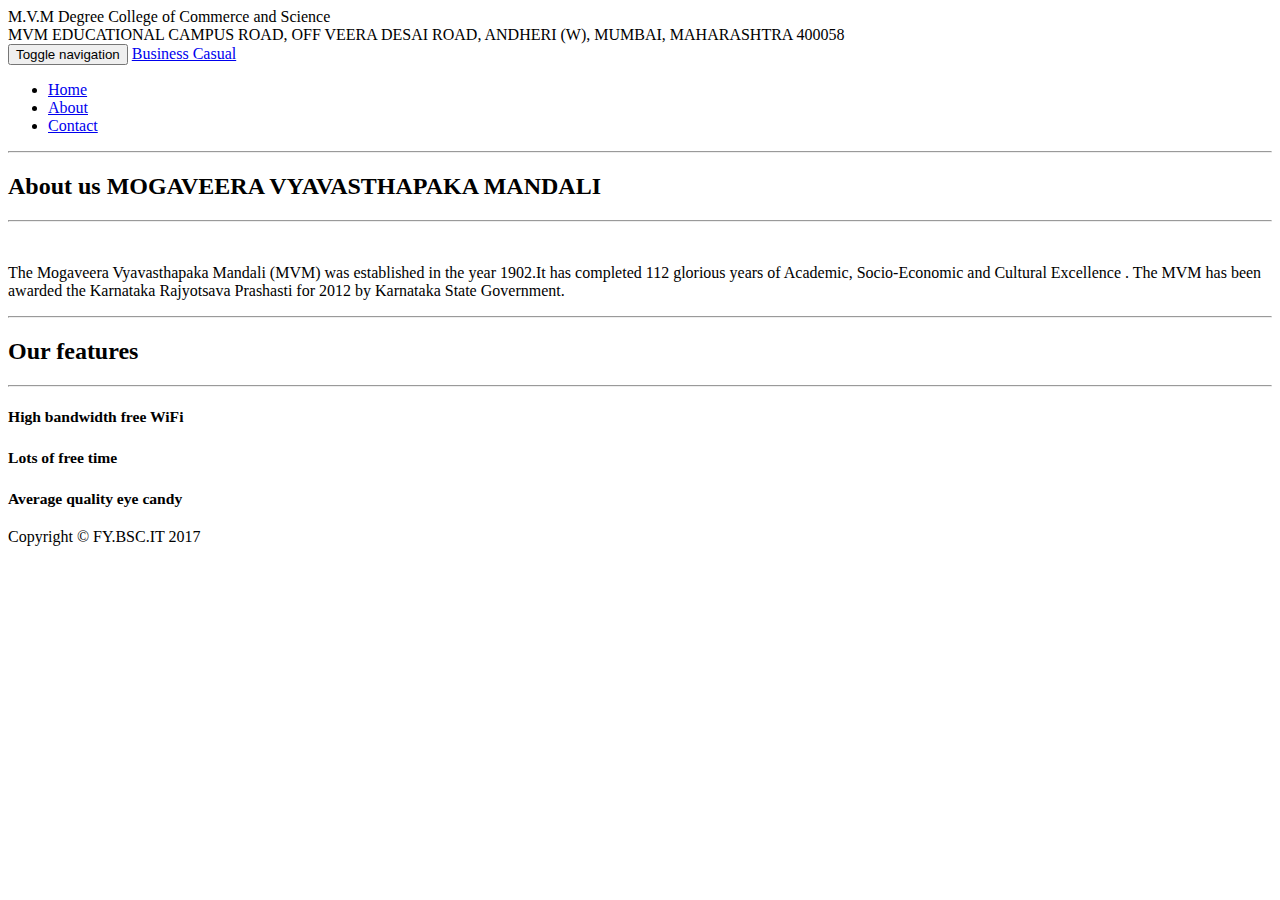
==== about.html @ 6a9bbeeb "Adding main files" ====
<!DOCTYPE html>
<html lang="en">

<head>

    <meta charset="utf-8">
    <meta http-equiv="X-UA-Compatible" content="IE=edge">
    <meta name="viewport" content="width=device-width, initial-scale=1">
    <meta name="description" content="">
    <meta name="author" content="">

    <title>About</title>

    <!-- Bootstrap Core CSS -->
    <link href="css/bootstrap.min.css" rel="stylesheet">

    <!-- Custom CSS -->
    <link href="css/business-casual.css" rel="stylesheet">

    <!-- Fonts -->
    <link href="https://fonts.googleapis.com/css?family=Open+Sans:300italic,400italic,600italic,700italic,800italic,400,300,600,700,800" rel="stylesheet" type="text/css">
    <link href="https://fonts.googleapis.com/css?family=Josefin+Slab:100,300,400,600,700,100italic,300italic,400italic,600italic,700italic" rel="stylesheet" type="text/css">

    <!-- HTML5 Shim and Respond.js IE8 support of HTML5 elements and media queries -->
    <!-- WARNING: Respond.js doesn't work if you view the page via file:// -->
    <!--[if lt IE 9]>
        <script src="https://oss.maxcdn.com/libs/html5shiv/3.7.0/html5shiv.js"></script>
        <script src="https://oss.maxcdn.com/libs/respond.js/1.4.2/respond.min.js"></script>
    <![endif]-->

</head>

<body>

    <div class="brand">M.V.M Degree College of Commerce and Science</div>
    <div class="address-bar">MVM EDUCATIONAL CAMPUS ROAD, OFF VEERA DESAI ROAD, ANDHERI (W), MUMBAI, MAHARASHTRA 400058</div>

    <!-- Navigation -->
    <nav class="navbar navbar-default" role="navigation">
        <div class="container">
            <!-- Brand and toggle get grouped for better mobile display -->
            <div class="navbar-header">
                <button type="button" class="navbar-toggle" data-toggle="collapse" data-target="#bs-example-navbar-collapse-1">
                    <span class="sr-only">Toggle navigation</span>
                    <span class="icon-bar"></span>
                    <span class="icon-bar"></span>
                    <span class="icon-bar"></span>
                </button>
                <!-- navbar-brand is hidden on larger screens, but visible when the menu is collapsed -->
                <a class="navbar-brand" href="index.html">Business Casual</a>
            </div>
            <!-- Collect the nav links, forms, and other content for toggling -->
            <div class="collapse navbar-collapse" id="bs-example-navbar-collapse-1">
                <ul class="nav navbar-nav">
                    <li>
                        <a href="index.html">Home</a>
                    </li>
                    <li>
                        <a href="about.html">About</a>
                    </li>
                    <li>
                        <a href="contact.html">Contact</a>
                    </li>
                </ul>
            </div>
            <!-- /.navbar-collapse -->
        </div>
        <!-- /.container -->
    </nav>

    <div class="container">

        <div class="row">
            <div class="box">
                <div class="col-lg-12">
                    <hr>
                    <h2 class="intro-text text-center">About us
                        <strong>MOGAVEERA VYAVASTHAPAKA MANDALI</strong>
                    </h2>
                    <hr>
                </div>
                <div class="col-md-6">
                    <img class="img-responsive img-border-left" src="img/slide-2.jpg" alt="">
                </div>
                <div class="col-md-6">
                    <p>The Mogaveera Vyavasthapaka Mandali (MVM) was established in the year 1902.It has completed 112 glorious years of Academic, Socio-Economic and Cultural Excellence .
The MVM has been awarded the Karnataka Rajyotsava Prashasti for 2012 by Karnataka State Government.</p>
                </div>
                <div class="clearfix"></div>
            </div>
        </div>

        <div class="row">
            <div class="box">
                <div class="col-lg-12">
                    <hr>
                    <h2 class="intro-text text-center">Our
                        <strong>features</strong>
                    </h2>
                    <hr>
                </div>
                <div class="col-sm-4 text-center">

                    <h3>
                        <small>High bandwidth free WiFi</small>
                    </h3>
                </div>
                <div class="col-sm-4 text-center">

                    <h3>
                        <small>Lots of free time</small>
                    </h3>
                </div>
                <div class="col-sm-4 text-center">

                    <h3>
                        <small>Average quality eye candy</small>
                    </h3>
                </div>
                <div class="clearfix"></div>
            </div>
        </div>

    </div>
    <!-- /.container -->

    <footer>
        <div class="container">
            <div class="row">
                <div class="col-lg-12 text-center">
                    <p>Copyright &copy;  FY.BSC.IT 2017</p>
                </div>
            </div>
        </div>
    </footer>

    <!-- jQuery -->
    <script src="js/jquery.js"></script>

    <!-- Bootstrap Core JavaScript -->
    <script src="js/bootstrap.min.js"></script>

</body>

</html>
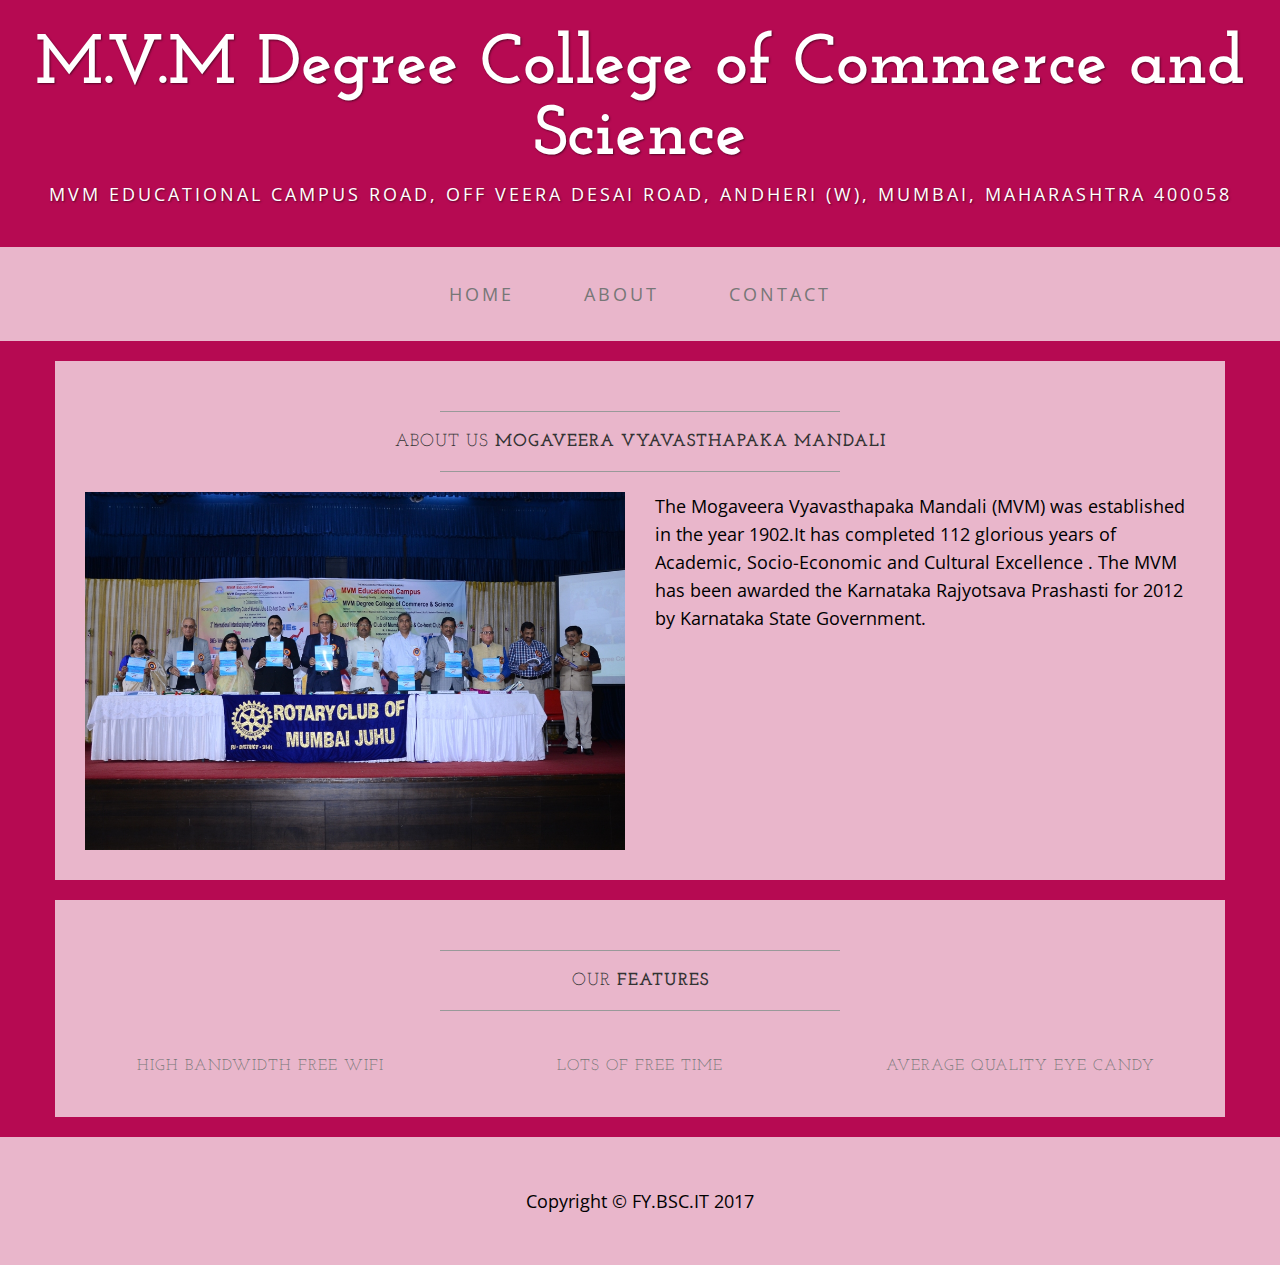
==== commit ed0fa51c: "covering up my tracks" ====
--- a/about.html
+++ b/about.html
@@ -47,7 +47,7 @@
                     <span class="icon-bar"></span>
                 </button>
                 <!-- navbar-brand is hidden on larger screens, but visible when the menu is collapsed -->
-                <a class="navbar-brand" href="index.html">Business Casual</a>
+                <a class="navbar-brand" href="index.html">M.V.M Campus</a>
             </div>
             <!-- Collect the nav links, forms, and other content for toggling -->
             <div class="collapse navbar-collapse" id="bs-example-navbar-collapse-1">
--- a/css/business-casual.css
+++ b/css/business-casual.css
@@ -0,0 +1,192 @@
+/*!
+ * Start Bootstrap - Business Casual (http://startbootstrap.com/)
+ * Copyright 2013-2016 Start Bootstrap
+ * Licensed under MIT (https://github.com/BlackrockDigital/startbootstrap/blob/gh-pages/LICENSE)
+ */
+
+body {
+    font-family: "Open Sans","Helvetica Neue",Helvetica,Arial,sans-serif;
+    background-color:#b60a52;
+    -webkit-background-size: cover;
+    -moz-background-size: cover;
+    background-size: cover;
+    -o-background-size: cover;
+}
+
+h1,
+h2,
+h3,
+h4,
+h5,
+h6 {
+    text-transform: uppercase;
+    font-family: "Josefin Slab","Helvetica Neue",Helvetica,Arial,sans-serif;
+    font-weight: 700;
+    letter-spacing: 1px;
+}
+
+p {
+    font-size: 1.25em;
+    line-height: 1.6;
+    color: #000;
+}
+
+hr {
+    max-width: 400px;
+    border-color: #999999;
+}
+
+.brand,
+.address-bar {
+    display: none;
+}
+
+.navbar-brand {
+    text-transform: uppercase;
+    font-weight: 900;
+    letter-spacing: 2px;
+}
+
+.navbar-nav {
+    text-transform: uppercase;
+    font-weight: 400;
+    letter-spacing: 3px;
+}
+
+.img-full {
+    min-width: 100%;
+}
+
+.brand-before,
+.brand-name {
+    text-transform: capitalize;
+}
+
+.brand-before {
+    margin: 15px 0;
+}
+
+.brand-name {
+    margin: 0;
+    font-size: 4em;
+}
+
+.tagline-divider {
+    margin: 15px auto 3px;
+    max-width: 250px;
+    border-color: #999999;
+}
+
+.box {
+    margin-bottom: 20px;
+    padding: 30px 15px;
+    background: #fff;
+    background: rgba(255,255,255,0.7);
+}
+
+.intro-text {
+    text-transform: uppercase;
+    font-size: 1.25em;
+    font-weight: 400;
+    letter-spacing: 1px;
+}
+
+.img-border {
+    float: none;
+    margin: 0 auto 0;
+    border: #999999 solid 1px;
+}
+
+.img-left {
+    float: none;
+    margin: 0 auto 0;
+}
+
+footer {
+    background: #fff;
+    background: rgba(255,255,255,0.7);
+}
+
+footer p {
+    margin: 0;
+    padding: 50px 0;
+}
+
+@media screen and (min-width:768px) {
+    .brand {
+        display: inherit;
+        margin: 0;
+        padding: 30px 0 10px;
+        text-align: center;
+        text-shadow: 1px 1px 2px rgba(0,0,0,0.5);
+        font-family: "Josefin Slab","Helvetica Neue",Helvetica,Arial,sans-serif;
+        font-size: 5em;
+        font-weight: 700;
+        line-height: normal;
+        color: #fff;
+    }
+
+    .top-divider {
+        margin-top: 0;
+    }
+
+    .img-left {
+        float: left;
+        margin-right: 25px;
+    }
+
+    .address-bar {
+        display: inherit;
+        margin: 0;
+        padding: 0 0 40px;
+        text-align: center;
+        text-shadow: 1px 1px 2px rgba(0,0,0,0.5);
+        text-transform: uppercase;
+        font-size: 1.25em;
+        font-weight: 400;
+        letter-spacing: 3px;
+        color: #fff;
+    }
+
+    .navbar {
+        border-radius: 0;
+    }
+
+    .navbar-header {
+        display: none;
+    }
+
+    .navbar {
+        min-height: 0;
+    }
+
+    .navbar-default {
+        border: none;
+        background: #fff;
+        background: rgba(255,255,255,0.7);
+    }
+
+    .nav>li>a {
+        padding: 35px;
+    }
+
+    .navbar-nav>li>a {
+        line-height: normal;
+    }
+
+    .navbar-nav {
+        display: table;
+        float: none;
+        margin: 0 auto;
+        table-layout: fixed;
+        font-size: 1.25em;
+    }
+}
+
+@media screen and (min-width:1200px) {
+    .box:after {
+        content: '';
+        display: table;
+        clear: both;
+    }
+}
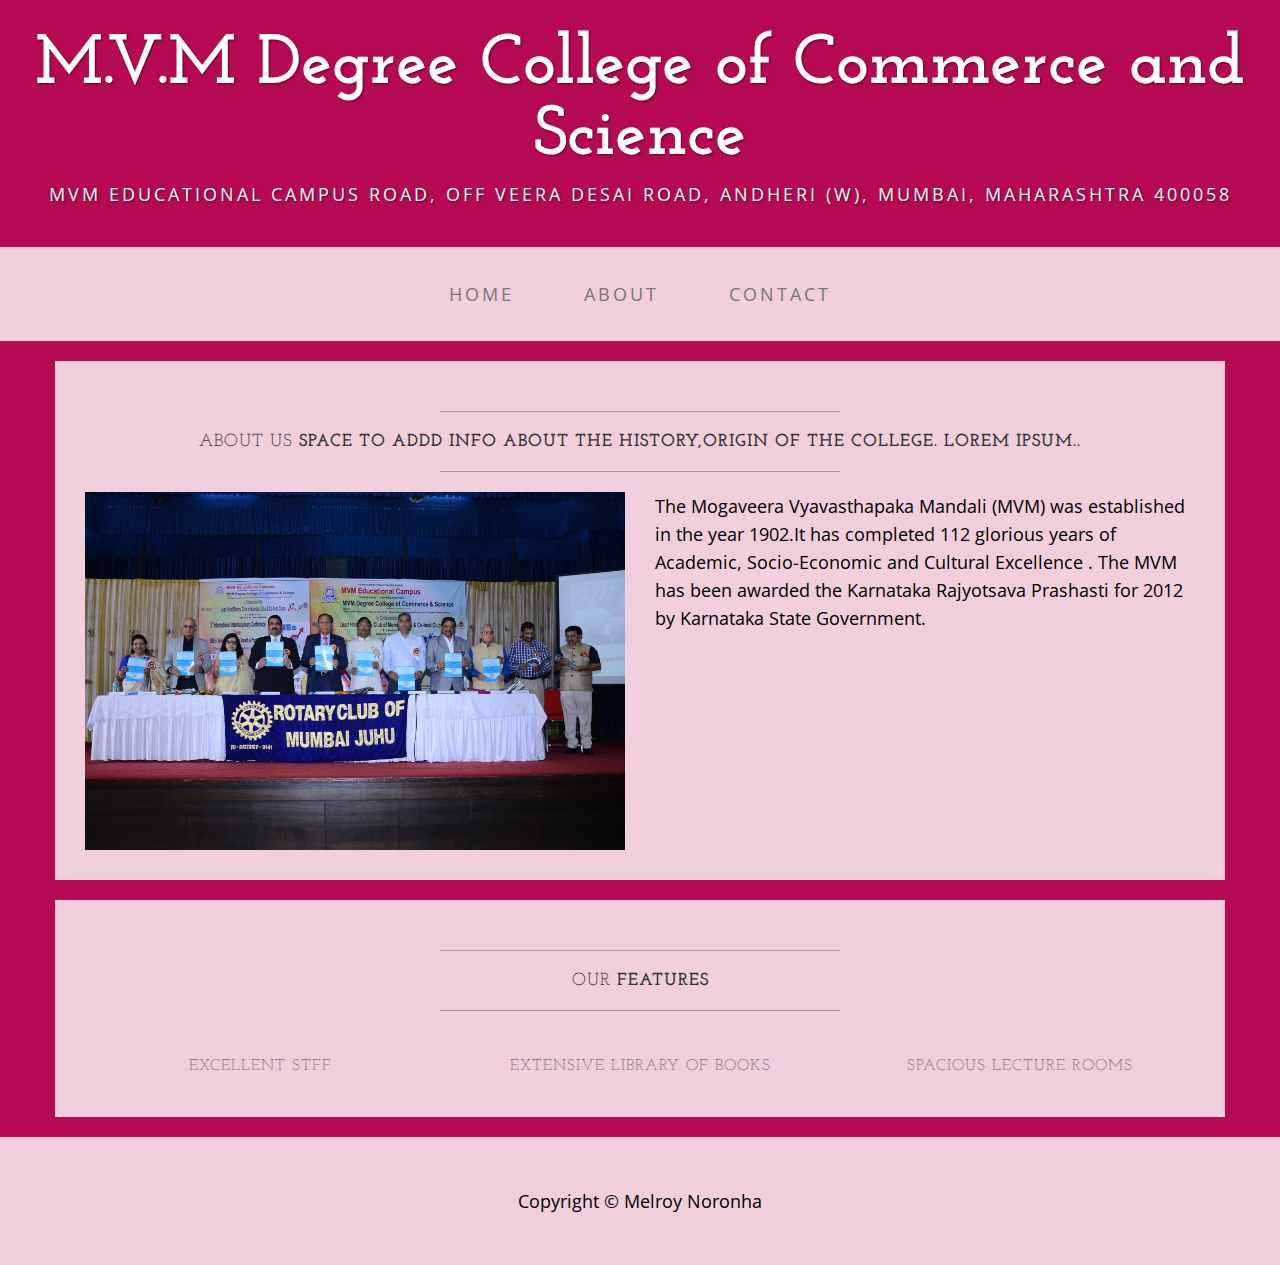
==== commit c00514cf: "minor changes to copy" ====
--- a/about.html
+++ b/about.html
@@ -75,7 +75,7 @@
                 <div class="col-lg-12">
                     <hr>
                     <h2 class="intro-text text-center">About us
-                        <strong>MOGAVEERA VYAVASTHAPAKA MANDALI</strong>
+                        <strong>Space to addd info about the history,origin of the college. Lorem Ipsum..</strong>
                     </h2>
                     <hr>
                 </div>
@@ -102,19 +102,19 @@
                 <div class="col-sm-4 text-center">
 
                     <h3>
-                        <small>High bandwidth free WiFi</small>
+                        <small>Excellent stff</small>
                     </h3>
                 </div>
                 <div class="col-sm-4 text-center">
 
                     <h3>
-                        <small>Lots of free time</small>
+                        <small>Extensive library of books</small>
                     </h3>
                 </div>
                 <div class="col-sm-4 text-center">
 
                     <h3>
-                        <small>Average quality eye candy</small>
+                        <small>Spacious lecture rooms</small>
                     </h3>
                 </div>
                 <div class="clearfix"></div>
@@ -128,7 +128,7 @@
         <div class="container">
             <div class="row">
                 <div class="col-lg-12 text-center">
-                    <p>Copyright &copy;  FY.BSC.IT 2017</p>
+                    <p>Copyright &copy;  Melroy Noronha</p>
                 </div>
             </div>
         </div>
--- a/css/business-casual.css
+++ b/css/business-casual.css
@@ -81,7 +81,7 @@
     margin-bottom: 20px;
     padding: 30px 15px;
     background: #fff;
-    background: rgba(255,255,255,0.7);
+    background: rgba(255,255,255,0.8);
 }
 
 .intro-text {
@@ -104,7 +104,7 @@
 
 footer {
     background: #fff;
-    background: rgba(255,255,255,0.7);
+    background: rgba(255,255,255,0.8);
 }
 
 footer p {
@@ -163,7 +163,7 @@
     .navbar-default {
         border: none;
         background: #fff;
-        background: rgba(255,255,255,0.7);
+        background: rgba(255,255,255,0.8);
     }
 
     .nav>li>a {
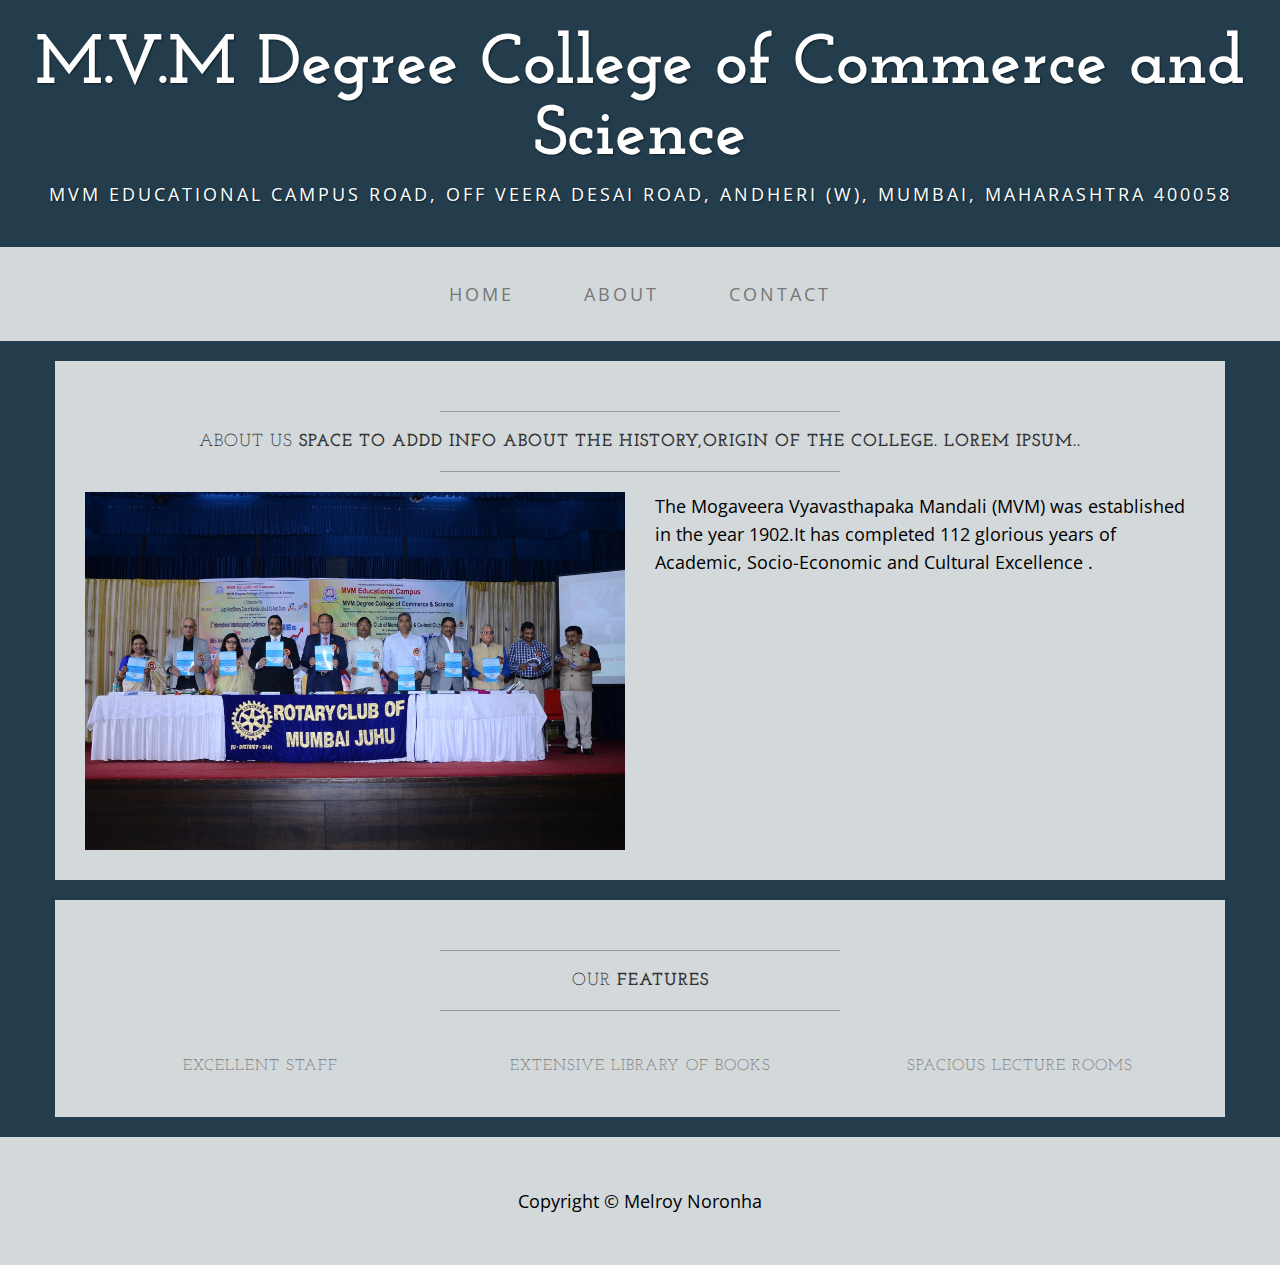
==== commit 1006ca1c: "fixing copy" ====
--- a/about.html
+++ b/about.html
@@ -83,8 +83,7 @@
                     <img class="img-responsive img-border-left" src="img/slide-2.jpg" alt="">
                 </div>
                 <div class="col-md-6">
-                    <p>The Mogaveera Vyavasthapaka Mandali (MVM) was established in the year 1902.It has completed 112 glorious years of Academic, Socio-Economic and Cultural Excellence .
-The MVM has been awarded the Karnataka Rajyotsava Prashasti for 2012 by Karnataka State Government.</p>
+                    <p>The Mogaveera Vyavasthapaka Mandali (MVM) was established in the year 1902.It has completed 112 glorious years of Academic, Socio-Economic and Cultural Excellence .</p>
                 </div>
                 <div class="clearfix"></div>
             </div>
@@ -102,7 +101,7 @@
                 <div class="col-sm-4 text-center">
 
                     <h3>
-                        <small>Excellent stff</small>
+                        <small>Excellent staff</small>
                     </h3>
                 </div>
                 <div class="col-sm-4 text-center">
--- a/css/business-casual.css
+++ b/css/business-casual.css
@@ -6,7 +6,7 @@
 
 body {
     font-family: "Open Sans","Helvetica Neue",Helvetica,Arial,sans-serif;
-    background-color:#b60a52;
+    background-color:#233D4D;
     -webkit-background-size: cover;
     -moz-background-size: cover;
     background-size: cover;
